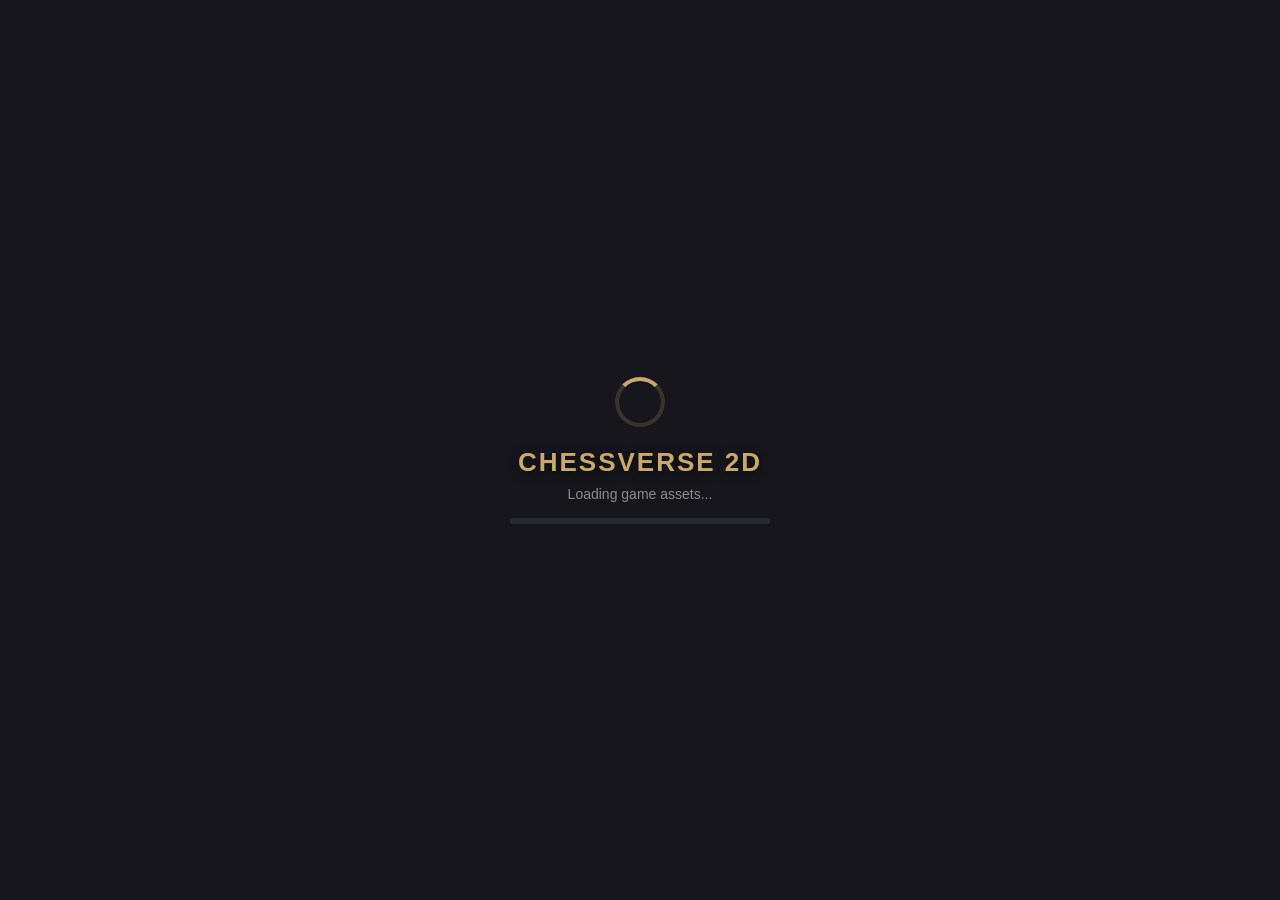
==== web_shell.html @ 76687594 "Fix WebAssembly canvas initialization, responsive web shell, and main loop for web" ====
<!DOCTYPE html>
<html lang="en-us">
<head>
    <meta charset="utf-8">
    <meta http-equiv="Content-Type" content="text/html; charset=utf-8">
    <meta name="viewport" content="width=device-width, initial-scale=1.0, maximum-scale=1.0, user-scalable=no, viewport-fit=cover">
    <title>ChessVerse 2D - Online Chess</title>
    <style>
        * {
            box-sizing: border-box;
            user-select: none;
            -webkit-user-select: none;
            -webkit-touch-callout: none;
        }
        html, body {
            margin: 0;
            padding: 0;
            width: 100vw;
            height: 100vh;
            overflow: hidden;
            background: radial-gradient(circle at center, #24242d 0%, #0e0e12 100%);
            display: flex;
            justify-content: center;
            align-items: center;
            font-family: -apple-system, BlinkMacSystemFont, "Segoe UI", Roboto, Helvetica, Arial, sans-serif;
            color: #e0ded8;
        }
        #game-wrapper {
            position: relative;
            display: flex;
            justify-content: center;
            align-items: center;
            width: 100vw;
            height: 100vh;
        }
        canvas.emscripten {
            border: 0 none;
            background-color: #1a1a20;
            width: min(100vw, calc(100vh * (1024 / 768))) !important;
            height: min(100vh, calc(100vw * (768 / 1024))) !important;
            max-width: 100vw;
            max-height: 100vh;
            border-radius: 6px;
            box-shadow: 0 20px 60px rgba(0, 0, 0, 0.85);
            display: block;
            touch-action: none;
        }
        #loading-overlay {
            position: absolute;
            top: 0;
            left: 0;
            width: 100vw;
            height: 100vh;
            background-color: #16161c;
            display: flex;
            flex-direction: column;
            justify-content: center;
            align-items: center;
            z-index: 100;
            pointer-events: none;
            transition: opacity 0.4s ease;
        }
        .spinner {
            width: 50px;
            height: 50px;
            border: 4px solid rgba(200, 170, 110, 0.2);
            border-top: 4px solid #c8aa6e;
            border-radius: 50%;
            animation: spin 1s linear infinite;
            margin-bottom: 20px;
        }
        @keyframes spin {
            0% { transform: rotate(0deg); }
            100% { transform: rotate(360deg); }
        }
        .title {
            font-size: 26px;
            font-weight: 700;
            letter-spacing: 2px;
            color: #c8aa6e;
            margin-bottom: 8px;
            text-shadow: 0 2px 10px rgba(0,0,0,0.5);
        }
        .status {
            font-size: 14px;
            color: #8f8d88;
            margin-bottom: 16px;
        }
        #progress-bar {
            width: 260px;
            height: 6px;
            background: #2a2a35;
            border-radius: 3px;
            overflow: hidden;
        }
        #progress-fill {
            width: 0%;
            height: 100%;
            background: linear-gradient(90deg, #b08d4b, #e5c98d);
            transition: width 0.2s ease;
        }
    </style>
</head>
<body>
    <div id="game-wrapper">
        <canvas class="emscripten" id="canvas" oncontextmenu="event.preventDefault()" tabindex="-1"></canvas>
        <div id="loading-overlay">
            <div class="spinner"></div>
            <div class="title">CHESSVERSE 2D</div>
            <div id="status" class="status">Loading game assets...</div>
            <div id="progress-bar">
                <div id="progress-fill"></div>
            </div>
        </div>
    </div>

    <script type="text/javascript">
        var canvas = document.getElementById("canvas");
        var overlay = document.getElementById("loading-overlay");
        var statusElement = document.getElementById("status");
        var progressFill = document.getElementById("progress-fill");

        function hideOverlay() {
            if (overlay && overlay.style.display !== 'none') {
                overlay.style.opacity = '0';
                setTimeout(function() { overlay.style.display = 'none'; }, 400);
            }
        }

        // WebGL context pre-initialization
        var gl = null;
        try {
            gl = canvas.getContext("webgl2", { alpha: false, antialias: true }) ||
                 canvas.getContext("webgl", { alpha: false, antialias: true }) ||
                 canvas.getContext("experimental-webgl", { alpha: false, antialias: true });
        } catch(e) {
            console.error("WebGL error:", e);
        }

        // Mobile touch input forwarding
        function setupTouch(el) {
            function triggerMouse(e, type) {
                var touch = e.changedTouches[0];
                var simulated = new MouseEvent(type, {
                    bubbles: true,
                    cancelable: true,
                    view: window,
                    clientX: touch.clientX,
                    clientY: touch.clientY,
                    screenX: touch.screenX,
                    screenY: touch.screenY,
                    button: 0,
                    buttons: (type === "mouseup") ? 0 : 1
                });
                el.dispatchEvent(simulated);
                if (e.cancelable) e.preventDefault();
            }
            el.addEventListener("touchstart", function(e) { triggerMouse(e, "mousedown"); }, {passive: false});
            el.addEventListener("touchmove", function(e) { triggerMouse(e, "mousemove"); }, {passive: false});
            el.addEventListener("touchend", function(e) { triggerMouse(e, "mouseup"); }, {passive: false});
        }
        setupTouch(canvas);

        var Module = {
            preinitializedWebGLContext: gl,
            canvas: canvas,
            onRuntimeInitialized: function() {
                hideOverlay();
            },
            setStatus: function(text) {
                if (!Module.setStatus.last) Module.setStatus.last = { time: Date.now(), text: '' };
                if (text === Module.setStatus.last.text) return;
                var m = text.match(/([^(]+)\((\d+(\.\d+)?)\/(\d+)\)/);
                if (m) {
                    text = m[1];
                    var current = parseFloat(m[2]);
                    var total = parseFloat(m[4]);
                    var pct = Math.round((current / total) * 100);
                    if (progressFill) progressFill.style.width = pct + "%";
                }
                if (statusElement) statusElement.innerText = text;
                if (!text || text.indexOf('Running') !== -1) {
                    hideOverlay();
                }
            },
            totalDependencies: 0,
            monitorRunDependencies: function(left) {
                this.totalDependencies = Math.max(this.totalDependencies, left);
                Module.setStatus(left ? 'Preparing... (' + (this.totalDependencies-left) + '/' + this.totalDependencies + ')' : '');
            },
            print: function(text) {
                console.log(text);
                if (typeof text === 'string' && text.indexOf('Texture') !== -1) {
                    hideOverlay();
                }
            },
            printErr: function(text) {
                console.error(text);
            }
        };

        window.onerror = function(event) {
            console.error("Global JS Error: ", event);
        };
    </script>
    {{{ SCRIPT }}}
</body>
</html>
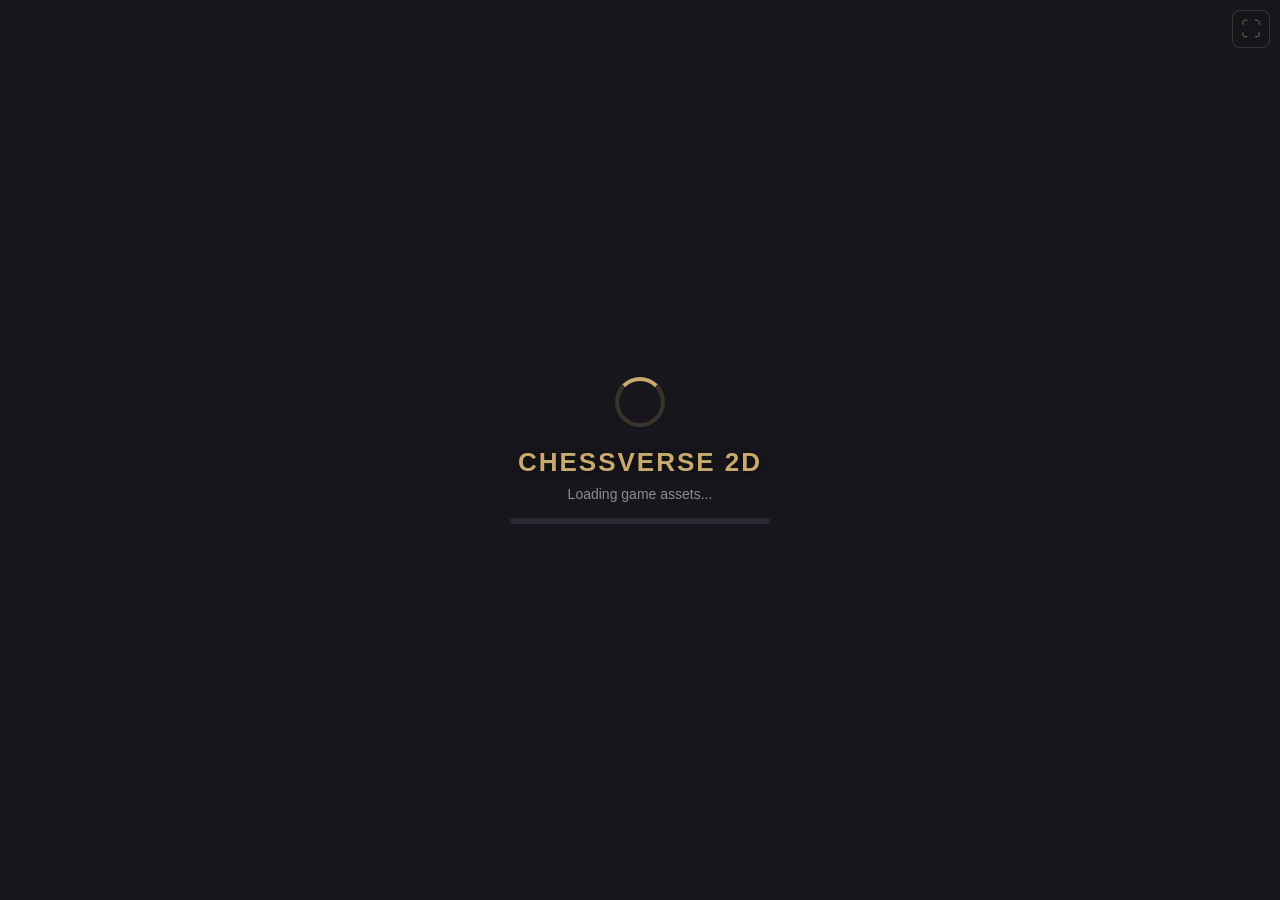
==== commit 16cbd46f: "Restore full project and add full-screen button to web version" ====
--- a/web_shell.html
+++ b/web_shell.html
@@ -103,7 +103,7 @@
 </head>
 <body>
     <div id="game-wrapper">
-        <canvas class="emscripten" id="canvas" oncontextmenu="event.preventDefault()" tabindex="-1"></canvas>
+        <canvas class="emscripten" id="canvas" oncontextmenu="event.preventDefault()" tabindex="-1"></canvas><style>#fs-btn{position:fixed;top:10px;right:10px;z-index:200;width:38px;height:38px;border:1px solid rgba(200,170,110,.5);border-radius:8px;background:rgba(22,22,28,.65);color:#c8aa6e;font-size:20px;line-height:1;cursor:pointer;opacity:.45;transition:opacity .2s}#fs-btn:hover,#fs-btn:focus-visible{opacity:1}</style><button id="fs-btn" type="button" title="Toggle full screen" aria-label="Toggle full screen">&#x26F6;</button><script>(function(){var b=document.getElementById("fs-btn"),d=document,r=d.documentElement;if(!(r.requestFullscreen||r.webkitRequestFullscreen)){b.style.display="none";return}function on(){return d.fullscreenElement||d.webkitFullscreenElement}b.addEventListener("click",function(){try{on()?(d.exitFullscreen||d.webkitExitFullscreen).call(d):(r.requestFullscreen||r.webkitRequestFullscreen).call(r)}catch(e){}b.blur()})})()</script>
         <div id="loading-overlay">
             <div class="spinner"></div>
             <div class="title">CHESSVERSE 2D</div>
@@ -137,29 +137,38 @@
             console.error("WebGL error:", e);
         }
 
-        // Mobile touch input forwarding
-        function setupTouch(el) {
-            function triggerMouse(e, type) {
-                var touch = e.changedTouches[0];
-                var simulated = new MouseEvent(type, {
-                    bubbles: true,
-                    cancelable: true,
-                    view: window,
-                    clientX: touch.clientX,
-                    clientY: touch.clientY,
-                    screenX: touch.screenX,
-                    screenY: touch.screenY,
-                    button: 0,
-                    buttons: (type === "mouseup") ? 0 : 1
-                });
-                el.dispatchEvent(simulated);
-                if (e.cancelable) e.preventDefault();
-            }
-            el.addEventListener("touchstart", function(e) { triggerMouse(e, "mousedown"); }, {passive: false});
-            el.addEventListener("touchmove", function(e) { triggerMouse(e, "mousemove"); }, {passive: false});
-            el.addEventListener("touchend", function(e) { triggerMouse(e, "mouseup"); }, {passive: false});
-        }
-        setupTouch(canvas);
+        // Prevent mobile browser gesture scrolling/zooming while interacting with the chess canvas, but allow taps
+        canvas.addEventListener("touchstart", function(e) { if (e.touches.length > 1 && e.cancelable) e.preventDefault(); }, {passive: false});
+        canvas.addEventListener("touchmove", function(e) { if (e.cancelable) e.preventDefault(); }, {passive: false});
+        canvas.addEventListener("touchend", function(e) { }, {passive: false});
+
+        // Global Ctrl+C / Ctrl+V clipboard integration for room codes
+        window._currentRoomCode = "";
+        window.addEventListener("paste", function(e) {
+            var pastedText = "";
+            if (e.clipboardData && e.clipboardData.getData) {
+                pastedText = e.clipboardData.getData("text");
+            } else if (window.clipboardData && window.clipboardData.getData) {
+                pastedText = window.clipboardData.getData("Text");
+            }
+            if (pastedText) {
+                var clean = pastedText.trim().toUpperCase().substring(0, 10);
+                if (typeof Module !== 'undefined' && Module.ccall) {
+                    try {
+                        Module.ccall('setOnlineJoinCode', 'void', ['string'], [clean]);
+                    } catch(err) {}
+                }
+            }
+        });
+
+        window.addEventListener("copy", function(e) {
+            if (window._currentRoomCode && window._currentRoomCode.length > 0) {
+                if (e.clipboardData && e.clipboardData.setData) {
+                    e.clipboardData.setData("text/plain", window._currentRoomCode);
+                    e.preventDefault();
+                }
+            }
+        });
 
         var Module = {
             preinitializedWebGLContext: gl,
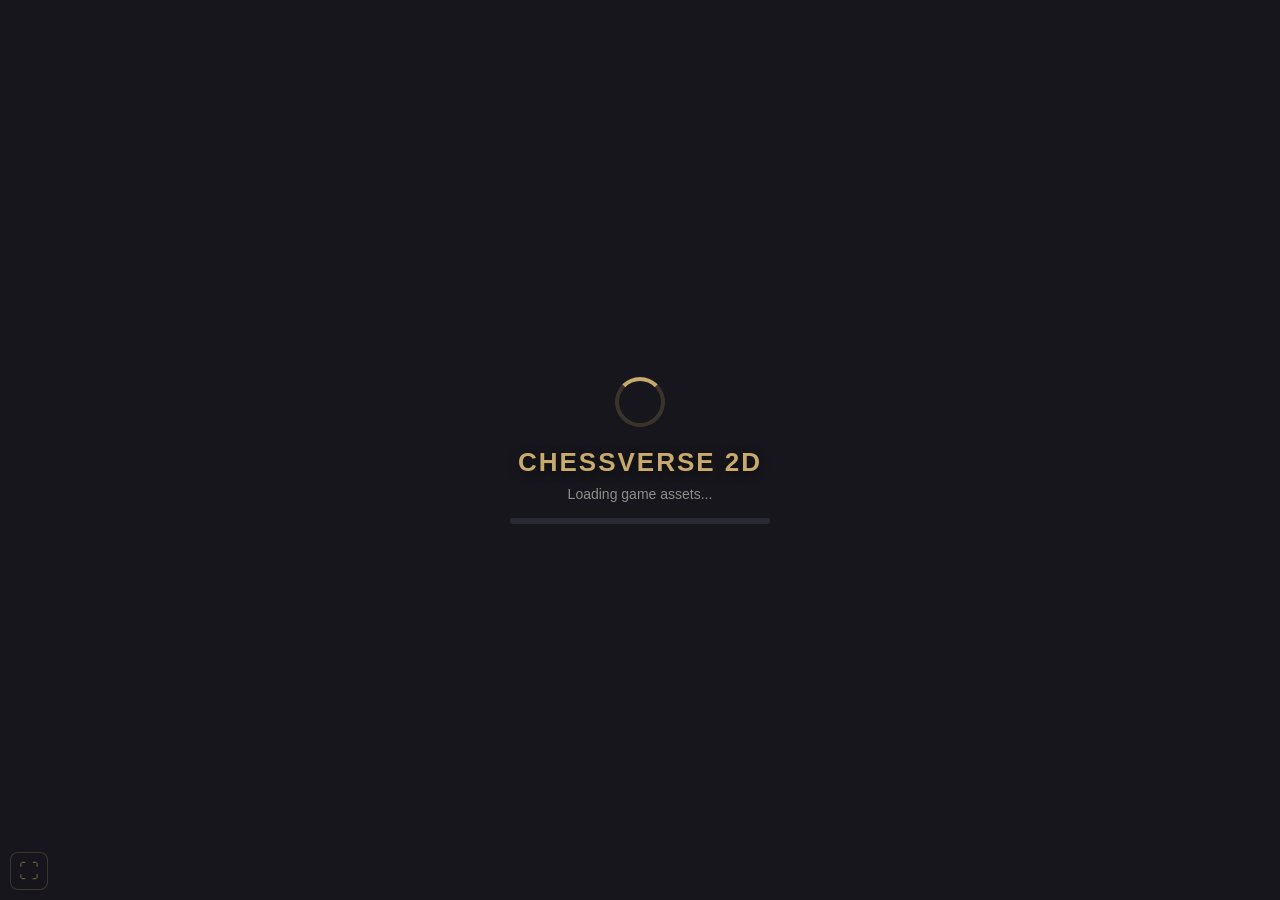
==== commit 16bf3c22: "Full-screen web build with adaptive Expert level and layout fixes" ====
--- a/web_shell.html
+++ b/web_shell.html
@@ -15,8 +15,8 @@
         html, body {
             margin: 0;
             padding: 0;
-            width: 100vw;
-            height: 100vh;
+            position: fixed;
+            inset: 0;
             overflow: hidden;
             background: radial-gradient(circle at center, #24242d 0%, #0e0e12 100%);
             display: flex;
@@ -26,22 +26,19 @@
             color: #e0ded8;
         }
         #game-wrapper {
-            position: relative;
-            display: flex;
-            justify-content: center;
-            align-items: center;
-            width: 100vw;
-            height: 100vh;
-        }
+            position: fixed;
+            inset: 0;
+        }
+        /* Size is set by the game every frame (fitCanvasToWindow in main_gui.cpp).
+           The fallback is the old 4:3 box, used only before the game starts. */
         canvas.emscripten {
+            position: fixed;
+            inset: 0;
+            margin: auto;
             border: 0 none;
             background-color: #1a1a20;
-            width: min(100vw, calc(100vh * (1024 / 768))) !important;
-            height: min(100vh, calc(100vw * (768 / 1024))) !important;
-            max-width: 100vw;
-            max-height: 100vh;
-            border-radius: 6px;
-            box-shadow: 0 20px 60px rgba(0, 0, 0, 0.85);
+            width: var(--canvas-w, min(100vw, calc(100vh * 4 / 3)));
+            height: var(--canvas-h, min(100vh, calc(100vw * 3 / 4)));
             display: block;
             touch-action: none;
         }
@@ -103,7 +100,7 @@
 </head>
 <body>
     <div id="game-wrapper">
-        <canvas class="emscripten" id="canvas" oncontextmenu="event.preventDefault()" tabindex="-1"></canvas><style>#fs-btn{position:fixed;top:10px;right:10px;z-index:200;width:38px;height:38px;border:1px solid rgba(200,170,110,.5);border-radius:8px;background:rgba(22,22,28,.65);color:#c8aa6e;font-size:20px;line-height:1;cursor:pointer;opacity:.45;transition:opacity .2s}#fs-btn:hover,#fs-btn:focus-visible{opacity:1}</style><button id="fs-btn" type="button" title="Toggle full screen" aria-label="Toggle full screen">&#x26F6;</button><script>(function(){var b=document.getElementById("fs-btn"),d=document,r=d.documentElement;if(!(r.requestFullscreen||r.webkitRequestFullscreen)){b.style.display="none";return}function on(){return d.fullscreenElement||d.webkitFullscreenElement}b.addEventListener("click",function(){try{on()?(d.exitFullscreen||d.webkitExitFullscreen).call(d):(r.requestFullscreen||r.webkitRequestFullscreen).call(r)}catch(e){}b.blur()})})()</script>
+        <canvas class="emscripten" id="canvas" oncontextmenu="event.preventDefault()" tabindex="-1"></canvas><style>#fs-btn{position:fixed;bottom:10px;left:10px;z-index:200;width:38px;height:38px;border:1px solid rgba(200,170,110,.5);border-radius:8px;background:rgba(22,22,28,.65);color:#c8aa6e;font-size:20px;line-height:1;cursor:pointer;opacity:.45;transition:opacity .2s}#fs-btn:hover,#fs-btn:focus-visible{opacity:1}@media (max-height:600px){#fs-btn{display:none}}</style><button id="fs-btn" type="button" title="Toggle full screen" aria-label="Toggle full screen">&#x26F6;</button><script>(function(){var b=document.getElementById("fs-btn"),d=document,r=d.documentElement;if(!(r.requestFullscreen||r.webkitRequestFullscreen)||d.fullscreenEnabled===false){b.style.display="none";return}function on(){return d.fullscreenElement||d.webkitFullscreenElement}b.addEventListener("click",function(){try{var p=on()?(d.exitFullscreen||d.webkitExitFullscreen).call(d):(r.requestFullscreen||r.webkitRequestFullscreen).call(r);if(p&&p.catch)p.catch(function(){})}catch(e){}b.blur()})})()</script>
         <div id="loading-overlay">
             <div class="spinner"></div>
             <div class="title">CHESSVERSE 2D</div>
